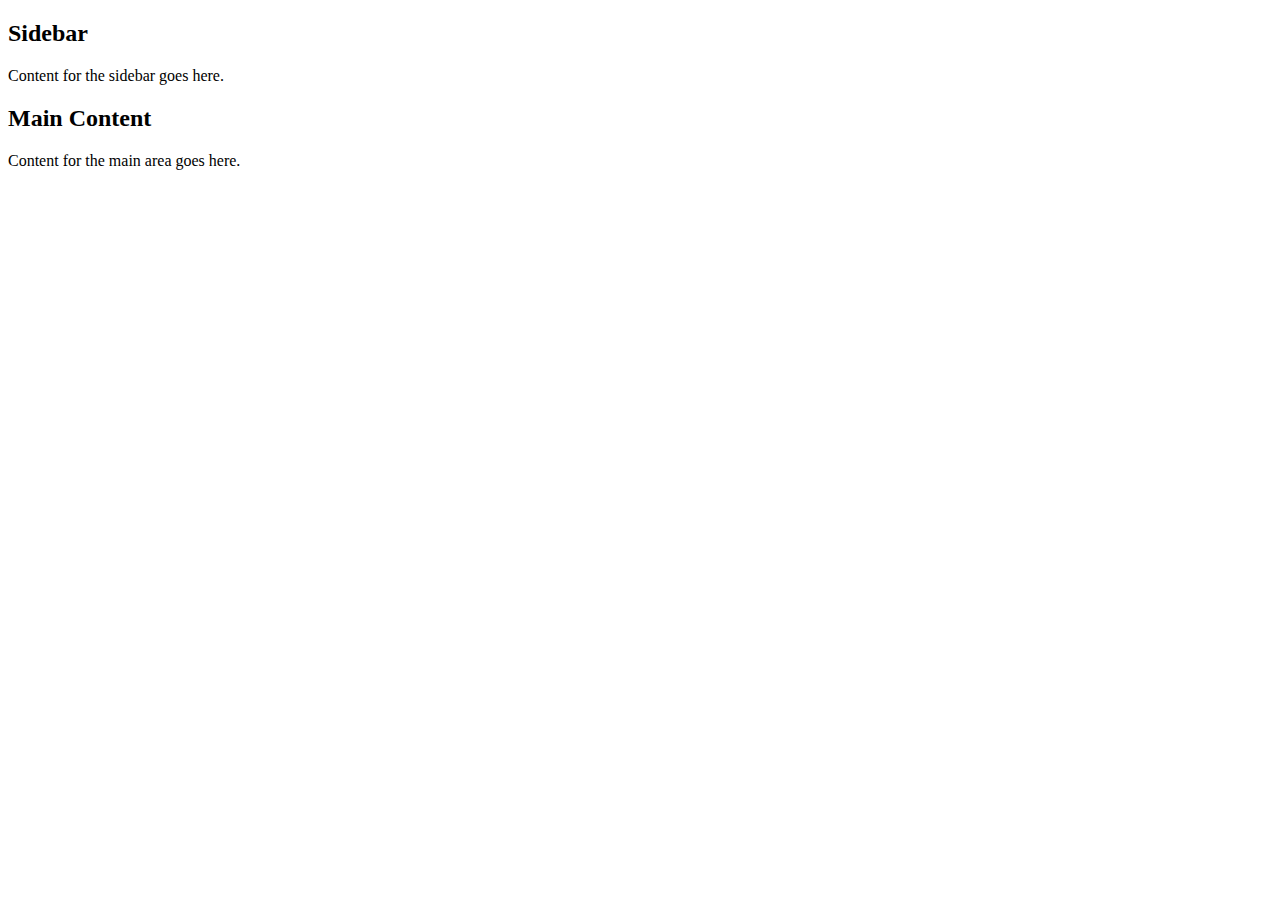
==== pages/apropos.html @ d3de818a "projet depart" ====
<!DOCTYPE html>
<html lang="en">
<head>
  <meta charset="UTF-8">
  <meta name="viewport" content="width=device-width, initial-scale=1.0">
  <title>Split Page</title>
  <link rel="stylesheet" href="assets/css/main.css">
</head>
<body>
  <header>
    <nav class="main-navigation"></nav>
</header>
  <div class="container">
    <div class="sidebar">
      <h2>Sidebar</h2>
      <p>Content for the sidebar goes here.</p>
    </div>
    <div class="main-content">
      <h2>Main Content</h2>
      <p>Content for the main area goes here.</p>
    </div>
  </div>

  <script src="assets/js/navigation.js"></script>
</body>
</html>
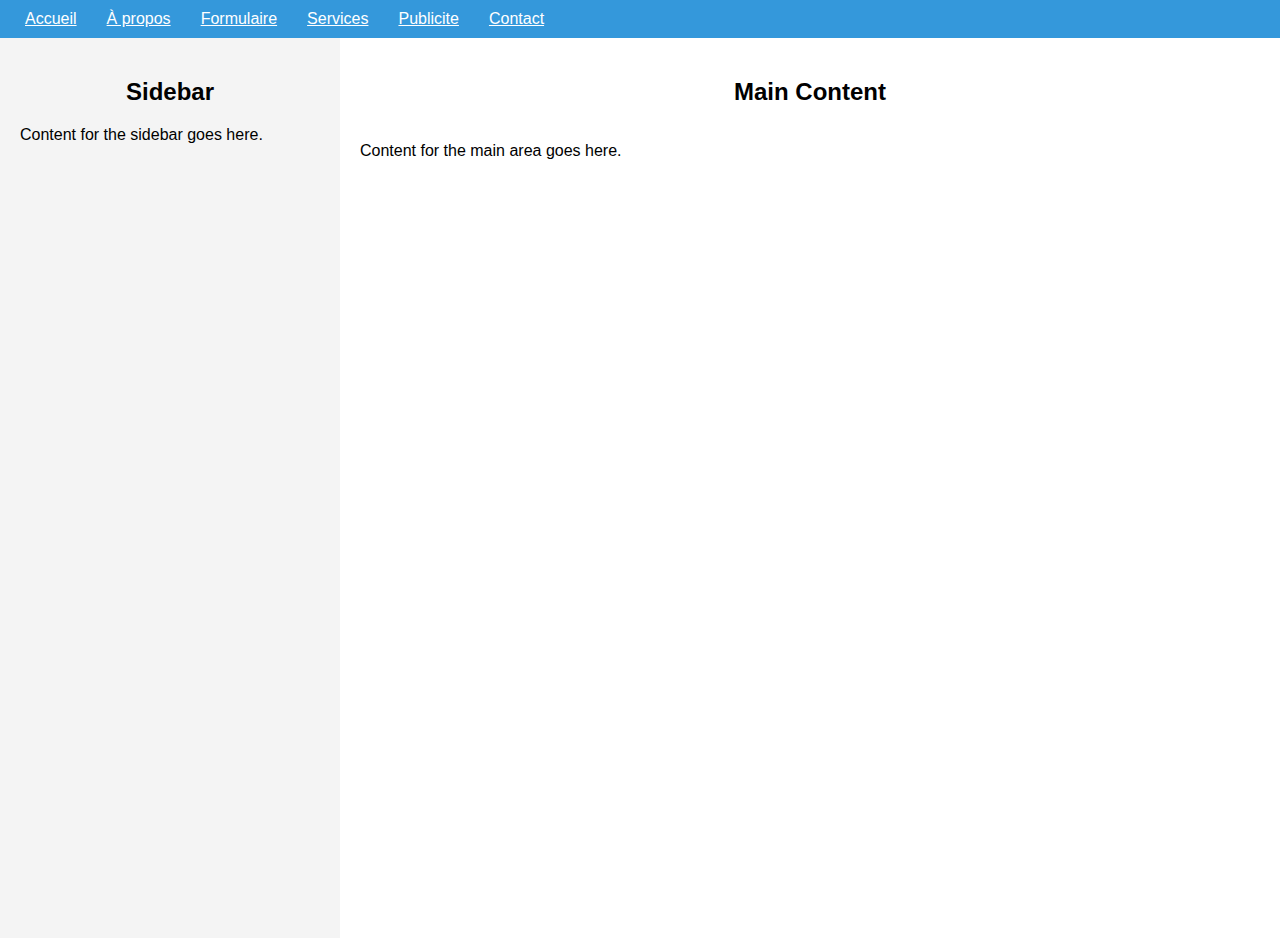
==== commit e9288576: "nav & css update" ====
--- a/pages/apropos.html
+++ b/pages/apropos.html
@@ -4,7 +4,7 @@
   <meta charset="UTF-8">
   <meta name="viewport" content="width=device-width, initial-scale=1.0">
   <title>Split Page</title>
-  <link rel="stylesheet" href="assets/css/main.css">
+  <link rel="stylesheet" href="../assets/css/main.css">
 </head>
 <body>
   <header>
@@ -21,6 +21,6 @@
     </div>
   </div>
 
-  <script src="assets/js/navigation.js"></script>
+  <script src="../assets/js/navigation.js"></script>
 </body>
 </html>--- a/assets/css/main.css
+++ b/assets/css/main.css
@@ -0,0 +1,37 @@
+@import url(../css/stylesbasis/produits.css);
+@import url(../css/stylesbasis/navigation.css);
+@import url(../css/stylesbasis/formulaire.css);
+@import url(../css/publicite/carrousel.css);
+@import url(../css/publicite/publicite.css);
+
+  /* Styles de base pour la page */
+body, html {
+    margin: 0;
+    padding: 0;
+    height: 100%;
+    font-family: Arial, sans-serif;
+  }
+  
+  /* Conteneur principal avec Flexbox */
+  .container {
+    display: flex;
+    height: 100vh; /* Hauteur de la fenêtre */
+  }
+  
+  /* Sidebar (1/4 de la largeur) */
+  .sidebar {
+    flex: 1;
+    background-color: #f4f4f4;
+    padding: 20px;
+    box-sizing: border-box;
+  }
+  
+/* Contenu principal (3/4 de la largeur) */
+.main-content {
+    flex: 3;
+    background-color: #fff;
+    padding: 20px;
+    box-sizing: border-box;
+    display: flex;
+    flex-direction: column;
+  }
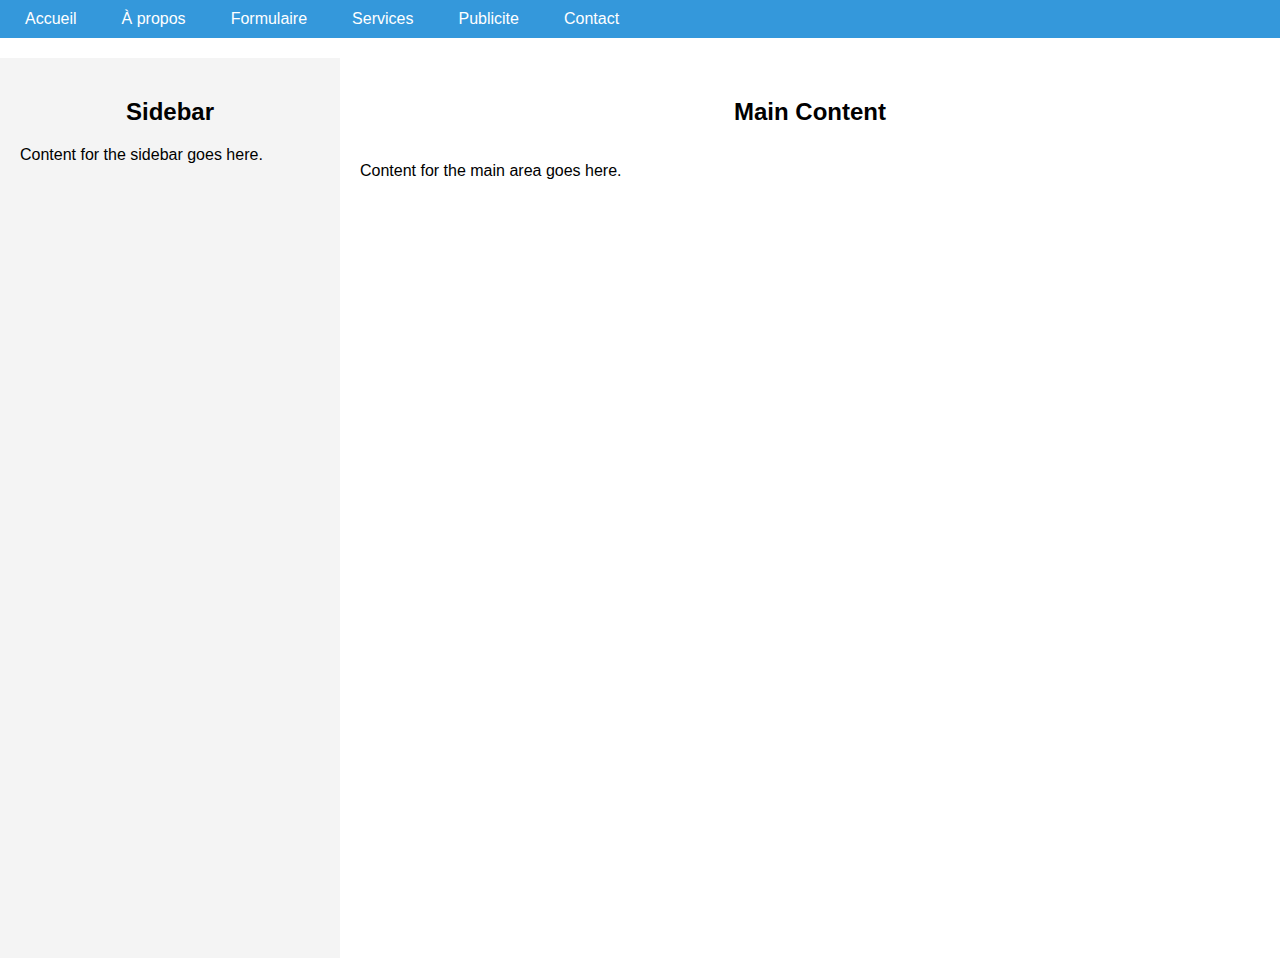
==== commit a41de6d9: "test mode sombre" ====
--- a/pages/apropos.html
+++ b/pages/apropos.html
@@ -6,7 +6,7 @@
   <title>Split Page</title>
   <link rel="stylesheet" href="../assets/css/main.css">
 </head>
-<body>
+<body data-theme="light">
   <header>
     <nav class="main-navigation"></nav>
 </header>
--- a/assets/css/main.css
+++ b/assets/css/main.css
@@ -35,3 +35,31 @@
     display: flex;
     flex-direction: column;
   }
+
+/* Styles pour le thème clair (par défaut) */
+body[data-theme="light"] {
+  background-color: white;
+  color: black;
+}
+
+/* Styles pour le thème sombre */
+body[data-theme="dark"] {
+  background-color: #121212;
+  color: white;
+}
+
+nav {
+  margin-bottom: 20px;
+}
+
+nav a {
+  margin-right: 15px;
+  text-decoration: none;
+  color: inherit;
+}
+
+/* Style pour le bouton de basculement */
+button {
+  padding: 5px 10px;
+  cursor: pointer;
+}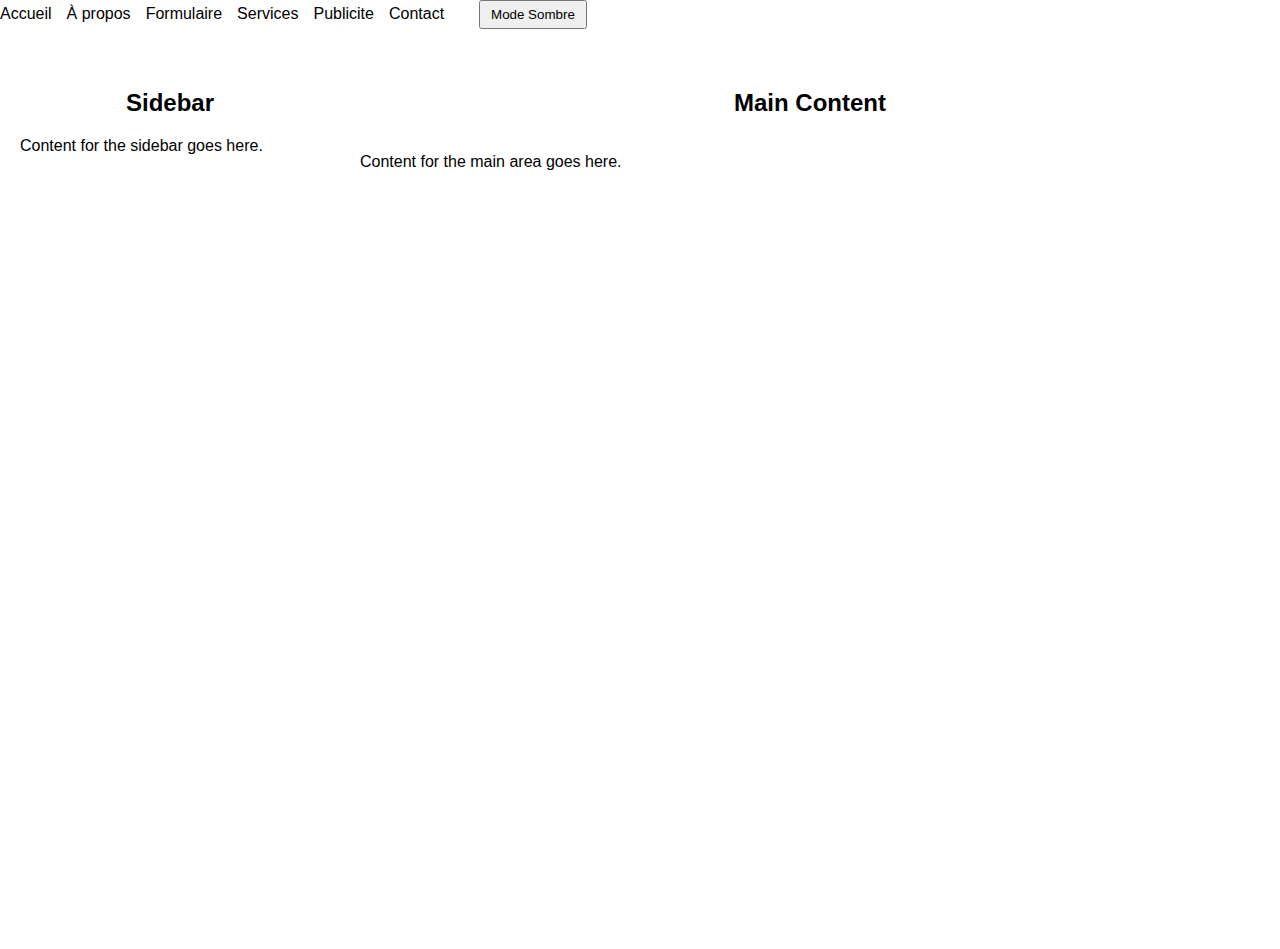
==== commit 931ef843: "mode sombre fix" ====
--- a/pages/apropos.html
+++ b/pages/apropos.html
@@ -11,11 +11,11 @@
     <nav class="main-navigation"></nav>
 </header>
   <div class="container">
-    <div class="sidebar">
+    <div class="sidebar" data-theme="light">
       <h2>Sidebar</h2>
       <p>Content for the sidebar goes here.</p>
     </div>
-    <div class="main-content">
+    <div class="main-content" data-theme="light">
       <h2>Main Content</h2>
       <p>Content for the main area goes here.</p>
     </div>
--- a/assets/css/main.css
+++ b/assets/css/main.css
@@ -21,7 +21,6 @@
   /* Sidebar (1/4 de la largeur) */
   .sidebar {
     flex: 1;
-    background-color: #f4f4f4;
     padding: 20px;
     box-sizing: border-box;
   }
@@ -29,7 +28,6 @@
 /* Contenu principal (3/4 de la largeur) */
 .main-content {
     flex: 3;
-    background-color: #fff;
     padding: 20px;
     box-sizing: border-box;
     display: flex;
@@ -42,8 +40,28 @@
   color: black;
 }
 
+body[data-theme="light"] > .main-content{
+  background-color: white;
+  color: black;
+}
+
+body[data-theme="dark"] > .sidebar{
+  background-color: white;
+  color: black;
+}
+
 /* Styles pour le thème sombre */
 body[data-theme="dark"] {
+  background-color: #121212;
+  color: white;
+}
+
+body[data-theme="dark"] > .main-content{
+  background-color: #121212;
+  color: white;
+}
+
+body[data-theme="dark"] > .sidebar{
   background-color: #121212;
   color: white;
 }
@@ -62,4 +80,10 @@
 button {
   padding: 5px 10px;
   cursor: pointer;
+}
+
+.pagecourante {
+  font-weight: bold;
+  text-decoration: underline;
+  color: red;
 }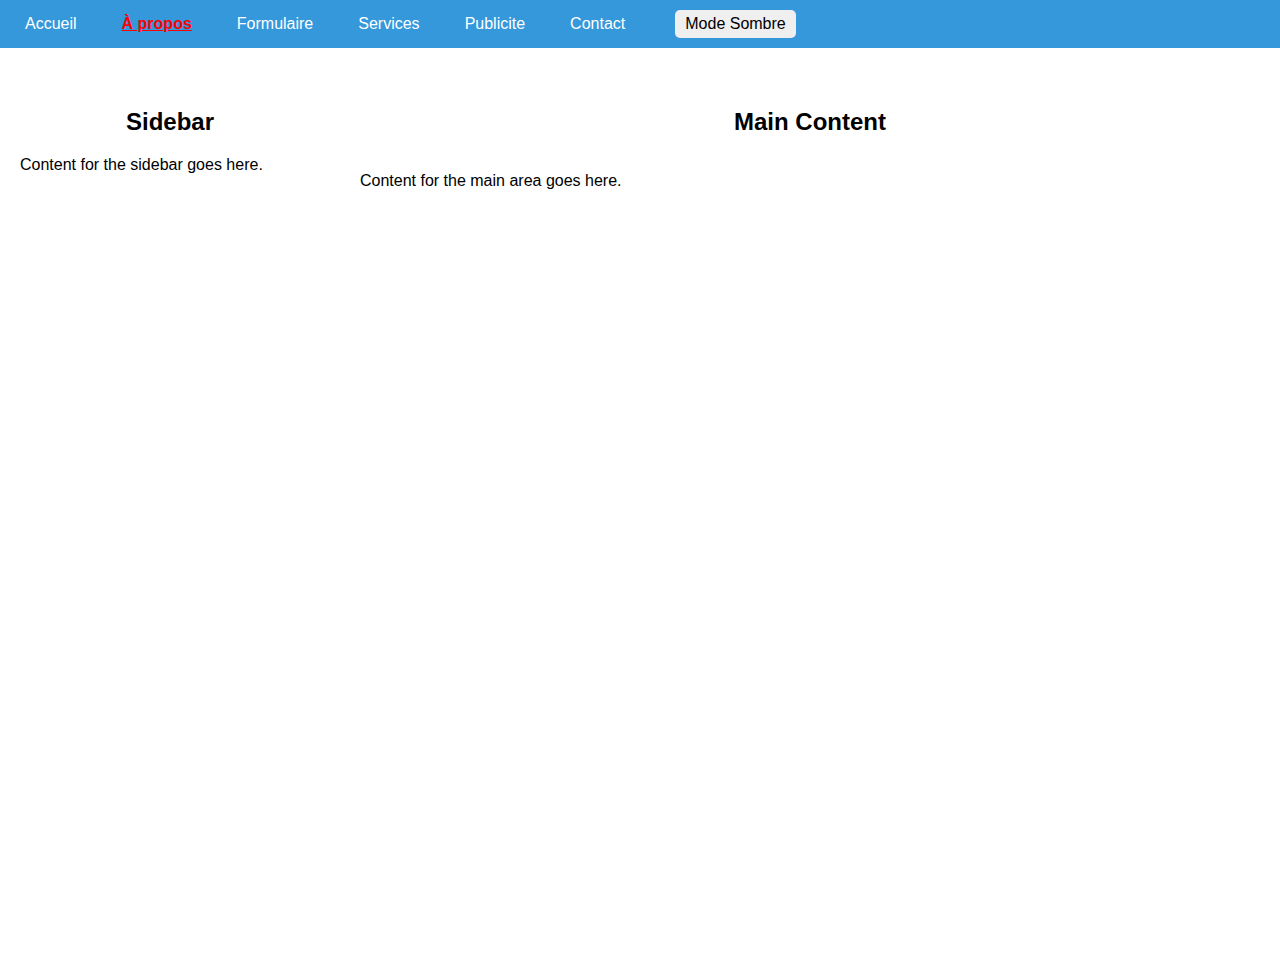
==== commit 05346add: "loading animation on navigation added" ====
--- a/pages/apropos.html
+++ b/pages/apropos.html
@@ -10,6 +10,9 @@
   <header>
     <nav class="main-navigation"></nav>
 </header>
+<div id="loading-spinner">
+  <img class="spinner" src="https://cdn.discordapp.com/emojis/1184638856658690119.webp?size=160&quality=lossless" alt="loading-spinner">
+</div>
   <div class="container">
     <div class="sidebar" data-theme="light">
       <h2>Sidebar</h2>
--- a/assets/css/main.css
+++ b/assets/css/main.css
@@ -3,6 +3,8 @@
 @import url(../css/stylesbasis/formulaire.css);
 @import url(../css/publicite/carrousel.css);
 @import url(../css/publicite/publicite.css);
+@import url(../css/stylesbasis/theme-toggle-btn.css);
+@import url(../css/stylesbasis/loading.css);
 
   /* Styles de base pour la page */
 body, html {
@@ -81,9 +83,3 @@
   padding: 5px 10px;
   cursor: pointer;
 }
-
-.pagecourante {
-  font-weight: bold;
-  text-decoration: underline;
-  color: red;
-}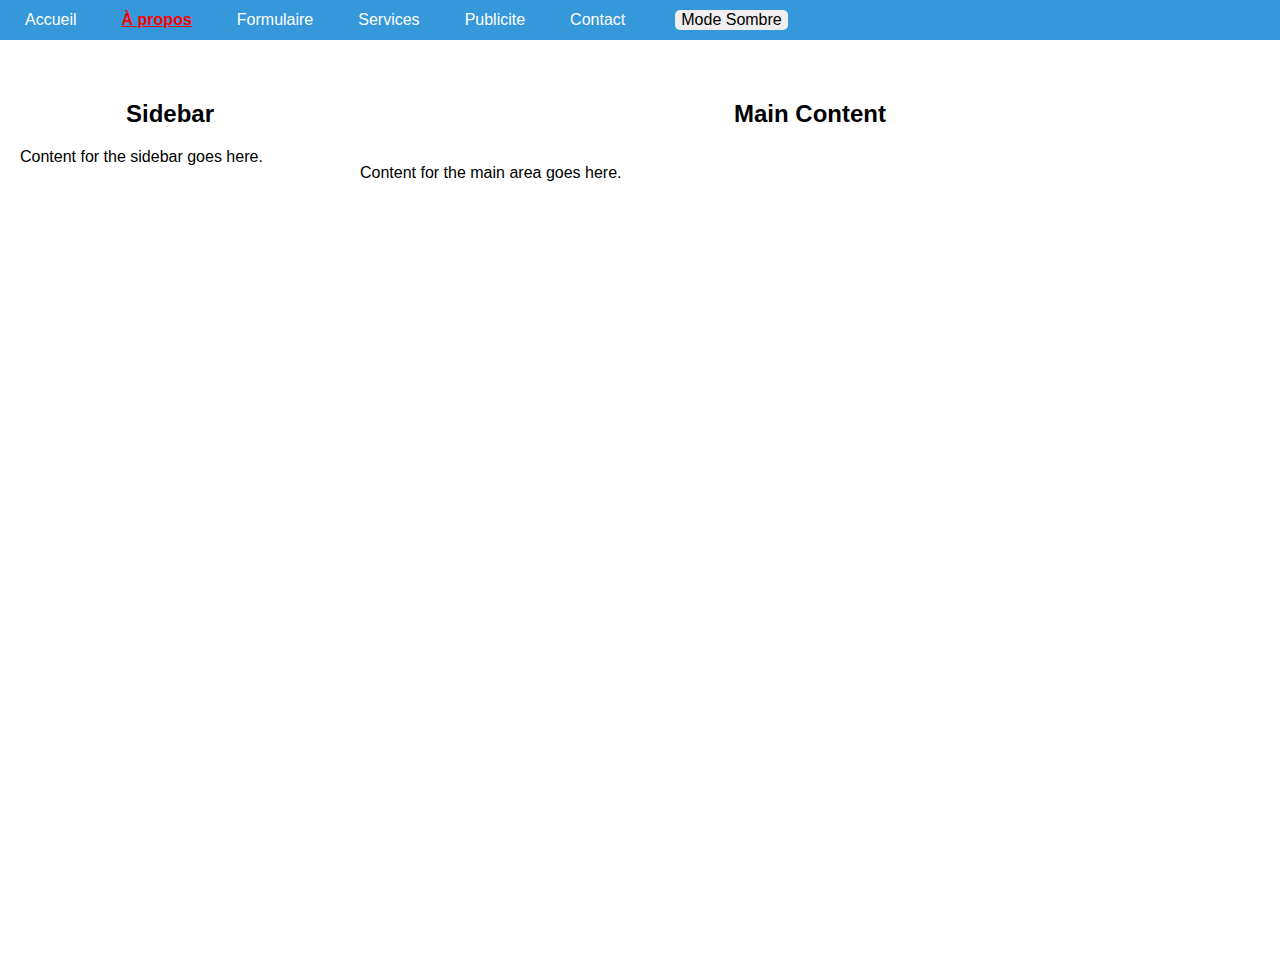
==== commit 059bf0a2: "modale done" ====
--- a/pages/apropos.html
+++ b/pages/apropos.html
@@ -13,6 +13,14 @@
 <div id="loading-spinner">
   <img class="spinner" src="https://cdn.discordapp.com/emojis/1184638856658690119.webp?size=160&quality=lossless" alt="loading-spinner">
 </div>
+<!-- Modal -->
+<div id="myModal" class="modal">
+  <div class="modal-content">
+      <span class="close">&times;</span>
+      <h2>Image dans la modal</h2>
+      <img src="../assets/img/modale/modale-image.jpg" alt="Image bloquée" id="modalImage">
+  </div>
+</div>
   <div class="container">
     <div class="sidebar" data-theme="light">
       <h2>Sidebar</h2>
--- a/assets/css/main.css
+++ b/assets/css/main.css
@@ -5,6 +5,8 @@
 @import url(../css/publicite/publicite.css);
 @import url(../css/stylesbasis/theme-toggle-btn.css);
 @import url(../css/stylesbasis/loading.css);
+@import url(../css/stylesbasis/theme.css);
+@import url(../css/stylesbasis/modale.css);
 
   /* Styles de base pour la page */
 body, html {
@@ -36,37 +38,7 @@
     flex-direction: column;
   }
 
-/* Styles pour le thème clair (par défaut) */
-body[data-theme="light"] {
-  background-color: white;
-  color: black;
-}
 
-body[data-theme="light"] > .main-content{
-  background-color: white;
-  color: black;
-}
-
-body[data-theme="dark"] > .sidebar{
-  background-color: white;
-  color: black;
-}
-
-/* Styles pour le thème sombre */
-body[data-theme="dark"] {
-  background-color: #121212;
-  color: white;
-}
-
-body[data-theme="dark"] > .main-content{
-  background-color: #121212;
-  color: white;
-}
-
-body[data-theme="dark"] > .sidebar{
-  background-color: #121212;
-  color: white;
-}
 
 nav {
   margin-bottom: 20px;
@@ -77,9 +49,3 @@
   text-decoration: none;
   color: inherit;
 }
-
-/* Style pour le bouton de basculement */
-button {
-  padding: 5px 10px;
-  cursor: pointer;
-}
